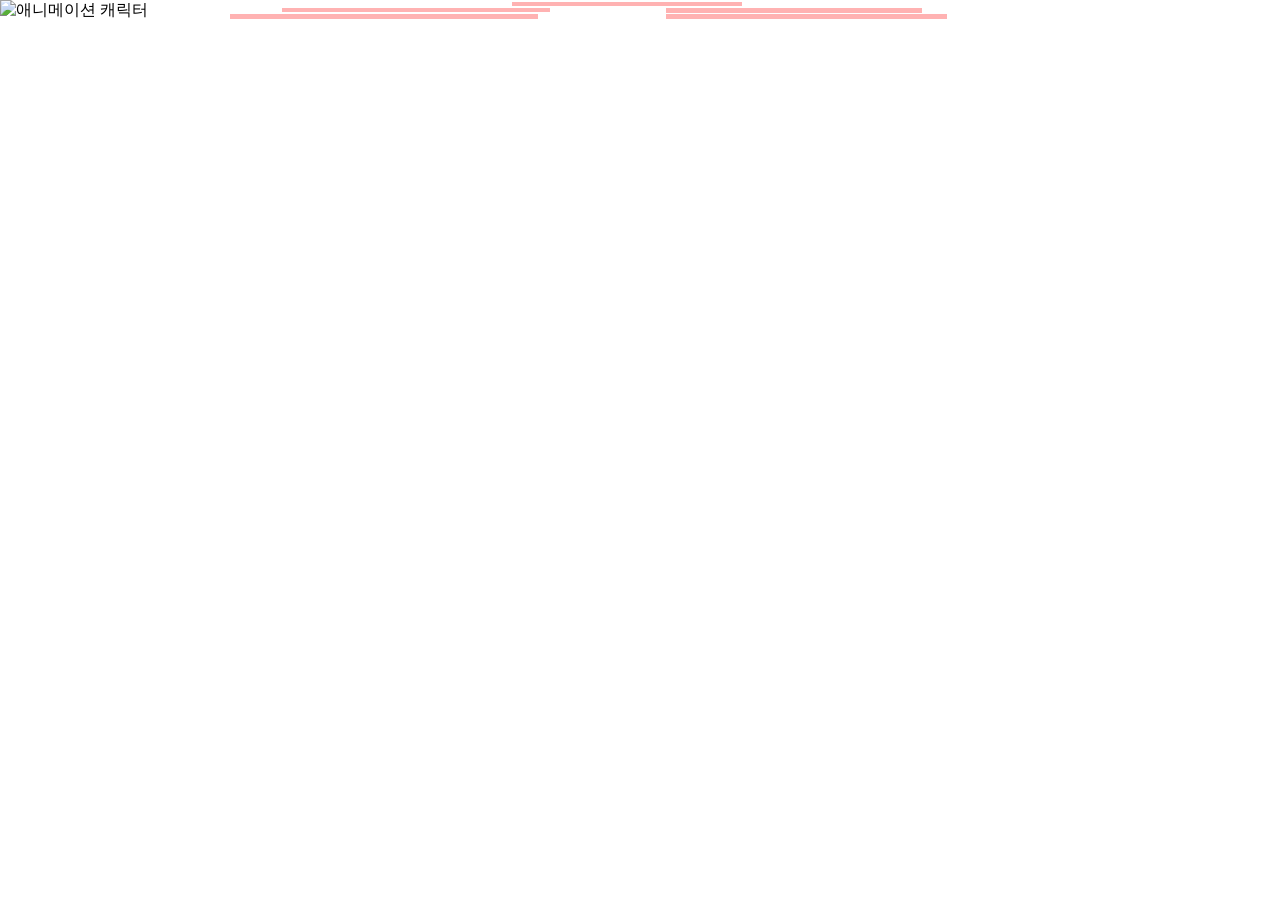
==== ani.html @ 355b9ce3 "Add files via upload" ====
<!DOCTYPE html>
<html lang="ko"> 
<head>
	<meta charset="UTF-8">
	<meta name="viewport" content="width=device-width, initial-scale=1.0">
	<title>애니메이션 캐릭터</title>
	<meta name="description" content="애니메이션 캐릭터 페이지 입니다.">
	<meta name="keywords" content="애니메이션">
	<link rel="stylesheet" href="ani.css">
</head>
<body class="main">
	<div class="main-wrap">
	<img src="ani.pdf" alt="애니메이션 캐릭터">


	<a href="#popup1" class="tv1"></a>
    <a href="#popup2" class="tv2"></a>
    <a href="#popup3" class="tv3"></a>
    <a href="#popup4" class="tv4"></a>
    <a href="#popup5" class="tv5"></a>


<div id="popup1" class="popup">
    <div class="popup-box">
        <a href="#" class="close">×</a>

        <div class="popup-content">
        <div class="popup-image">
        <img src="a1.webp" alt="달려라 하니">

        	
</div>
      <div class="popup-text">

        <h2>달려라 하니</h2>

        <p>한국 순정 스포츠 만화 이진주 글/그림</p>
           <p>1988년 8월 15일부터 같은 해 11월 19일까지 KBS 2TV 애니메이션으로 큰 인기를 끌었다.</p>

           <p>줄거리: 어릴적 병을 앓던 엄마를 잃고 아빠는 유지애라는 탤런트와 사귀게 되고 이후 집을 처분하고 다른 나라로 파견 갔다. 그런 아빠에게 배신감을 느낀 하니에게 낙이라면 오직 달리는 것 뿐이었고, 그런 하니를 홍두깨 선생이 눈여겨 보게 되고 직접 육상부로 스카우트한다. 그렇게 여자 육상선수 하니의 이야기가 시작된다.</p>
    </div>
</div>
</div>
</div>

<div id="popup2" class="popup">
    <div class="popup-box">
        <a href="#" class="close">×</a>

        <div class="popup-content">
        <div class="popup-image">
        <img src="a4.png" alt="아기공룡 둘리">
</div>
      <div class="popup-text">

        <h2>아기공룡 둘리</h2>

        <p>김수정 글/그림</p>
           <p>1983년부터 10여년 동안 월간 만화잡지 보물섬에 연재되었던 인기 만화 '아기공룡 둘리'를 애니메이션으로 재구성한 작품. 1987~88년에 KBS에서 TV시리즈를 만들었다.</p>

           <p>줄거리: 1부는 둘리가 고길동의 집에 와서 철수와 영희, 희동이와 만들어나가는 에피소드였고, 2부는 도우너와 또치 합류 후에 고길동의 집과 동네에서 벌이는 각종 말썽을 그렸다.[4] 그리고 3부는 둘리 일당이 희동이와 함께 나룻배를 타고 바다 한가운데로 표류하게 되면서 벌어지는 이야기로, 세계를 누비며 모험을 하는 에피소드로 구성되었다.</p>
    </div>
</div>
</div>
</div>

<div id="popup3" class="popup">
    <div class="popup-box">
        <a href="#" class="close">×</a>

        <div class="popup-content">
        <div class="popup-image">
        <img src="a2.jpg" alt="날아라 슈퍼보드">
</div>
      <div class="popup-text">

        <h2>날아라 슈퍼보드</h2>

        <p>허영만 글/그림</p>
           <p>중국 고전소설 서유기를 모티브로 한 작품. 만화왕국이란 월간잡지에 처음 연재할 당시, 제목은 <미스터 손>이었지만 애니메이션화가 진행되면서 원작도 <날아라 슈퍼보드>로 제목이 고쳐졌다.</p>

           <p>한호흥업에서 애니메이션화되면서 제목은 <날아라 슈퍼보드>가 되었고, 1992년 방영 당시 최고 시청률 42.8%를 기록하며 국민 애니메이션의 자리에 군림했다.</p>
           	<p>줄거리: 주인공 손오공은 화과산에서 태어난 돌원숭이로, 원숭이들의 왕 노릇을 하다가 하늘로 가서 말썽을 부린 뒤 억만근 쇳덩이 밑에 깔린다. 그 후 지나가던 삼장법사가 손오공을 구하고 요괴들을 봉인하기 위해 함께 여행을 떠난다는 것이 주된 스토리이다.
    </div>
</div>
</div>
</div>
    <div id="popup4" class="popup">
       <div class="popup-box">
        <a href="#" class="close">×</a>

        <div class="popup-content">
        <div class="popup-image">
        <img src="a3.webp" alt="배추도사 무도사">
</div>
      <div class="popup-text">

        <h2>배추도사 무도사의 옛날 예적에</h2>

           <p>1990년 KBS에서 전래동화를 소재로 제작하여 방송한 애니메이션.</p>
           <p>애니메이션 제작은 한호흥업과 동양동화, 신원프로덕션, 테이크원 등이 번갈아 맡았다.</p>
           <p>전래동화라는 한국적인 소재를 잘 표현한 데다 상당히 재미있었으므로 꽤나 인기 있는 만화시리즈였다. 때문에 시청률도 그럭저럭 유지되었는데, 그 덕인지 연속적으로 재방송되었다.</p>
           	<p>줄거리: 배추도사와 무도사가 이야기꾼이 되어 옛날 이야기를 소개한다. 작중에서 배추도사 무도사가 나누는 대화가 재미있는 데다가 인간 캐릭터가 아닌 의인화된 캐릭터가 매우 인상적이다. 근본적으로는 이 두 도사가 여러 이야기를 재미있게 풀어내는 게 작품의 컨셉이다.</p>

    </div>
</div>
</div>
</div>

<div id="popup5" class="popup">
    <div class="popup-box">
        <a href="#" class="close">×</a>

        <div class="popup-content">
        <div class="popup-image">
        <img src="a5.webp" alt="영심이">
</div>
      <div class="popup-text">

        <h2>영심이</h2>

        <p>배금택의 만화 원작 열네 살 영심이</p>
           <p>1990년에 방영 시작했다.</p>

          
           	<p>줄거리: 츤데레 여주인공과 장난꾸러기 여동생, 찌질한 남주인공을 비롯한 개성 넘치는 친구들 등 작중 등장인물의 캐릭터성이 현재 시장에 내놓아도 아무런 위화감이 없을 정도로 세련되었다. 장르도 지금과 익숙한 학원 일상 개그물이다.</p>
    </div>
</div>
</div>
</div>








</body>
</html>
---- ani.css ----
body{
    margin:0;
}
img{
    width:100%;
}
.main-wrap{
    position:relative;
    width:100%;
}
.tv1,
.tv2,
.tv3,
.tv4,
.tv5{
    position:absolute;
    display:block;

    background:rgba(255,0,0,0.3);
}
.tv1{
    left:40%;
    top:11%;
    width:18%;
    height:20%;
}

.tv2{
    left:22%;
    top:36%;
    width:21%;
    height:23%;
}

.tv3{
    left:52%;
    top:38%;
    width:20%;
    height:23%;
}

.tv4{
    left:18%;
    top:65%;
    width:24%;
    height:26%;
}

.tv5{
    left:52%;
    top:69%;
    width:22%;
    height:23%;
}
.popup{
    display:none;
    position:fixed;
    top:0;
    left:0;
    width:100%;
    height:100%;
    background:rgba(0,0,0,.7);
    z-index:999;
}

.popup:target{
    display:block;
}

.popup-box{
    background:#fff;
    width:600px;
    max-width:90%;
    padding:30px;
    border-radius:15px;
    margin:50px auto;
    position:relative;
}

.popup-box img{
    width:100%;
    height:auto;
    margin-bottom:20px;
}

.close{
    position:absolute;
    right:20px;
    top:15px;
    text-decoration:none;
    color:#000;
    font-size:30px;
}
.popup-content{
    display:flex;
    gap:30px;
    align-items:flex-start;
}

.popup-image{
    width:40%;
}

.popup-image img{
    width:100%;
    display:block;
}

.popup-text{
    width:60%;
}

.popup-text h2{
    margin-top:0;
}
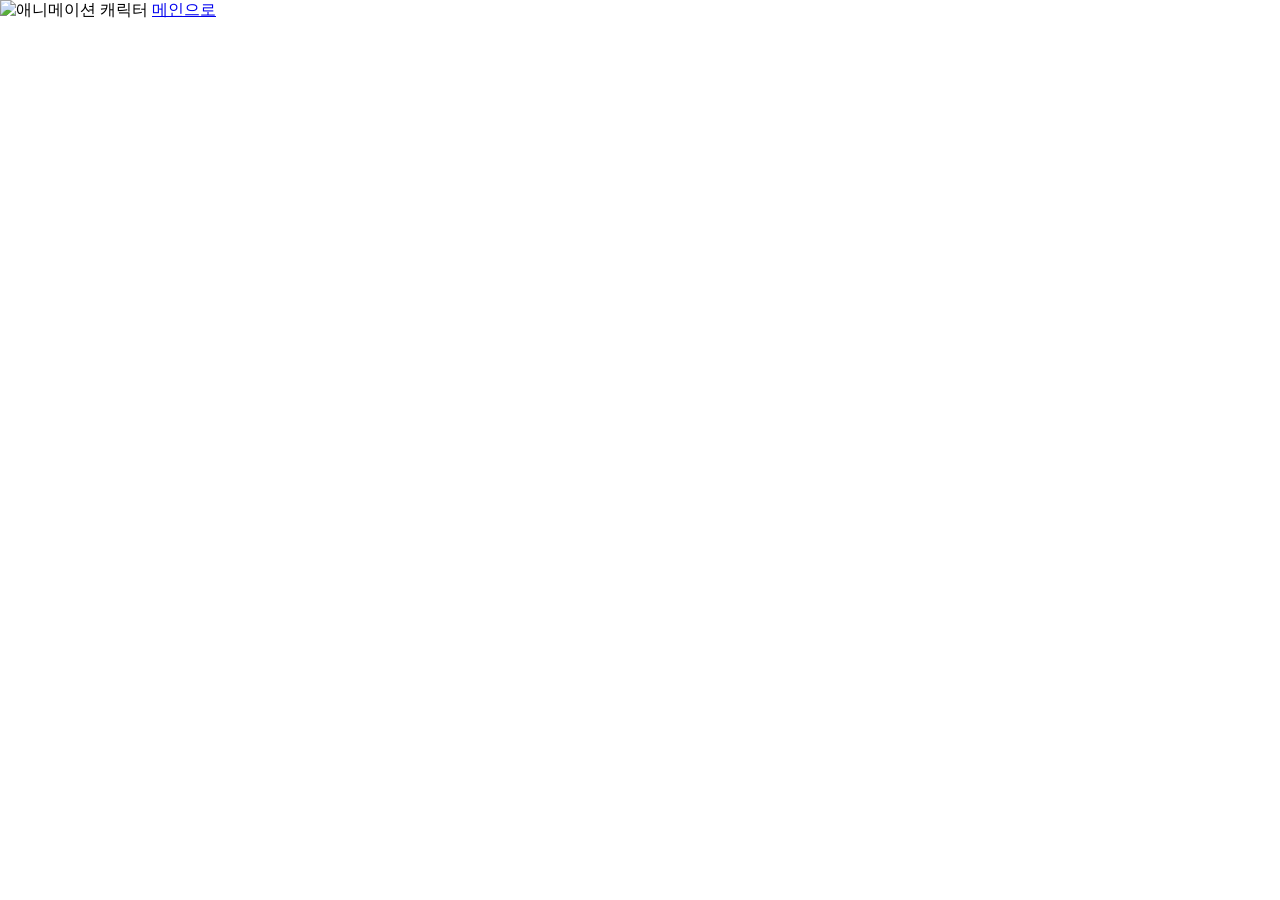
==== commit 0e920dba: "Add files via upload" ====
--- a/ani.html
+++ b/ani.html
@@ -11,6 +11,8 @@
 <body class="main">
 	<div class="main-wrap">
 	<img src="ani.pdf" alt="애니메이션 캐릭터">
+
+    <a href="index.html">메인으로</a>
 
 
 	<a href="#popup1" class="tv1"></a>
--- a/ani.css
+++ b/ani.css
@@ -1,5 +1,6 @@
 body{
     margin:0;
+    word-break: keep-all;
 }
 img{
     width:100%;
@@ -16,7 +17,7 @@
     position:absolute;
     display:block;
 
-    background:rgba(255,0,0,0.3);
+    
 }
 .tv1{
     left:40%;
@@ -113,4 +114,7 @@
 .popup-text h2{
     margin-top:0;
 }
+p{
+    line-height: 145%;
+}
 
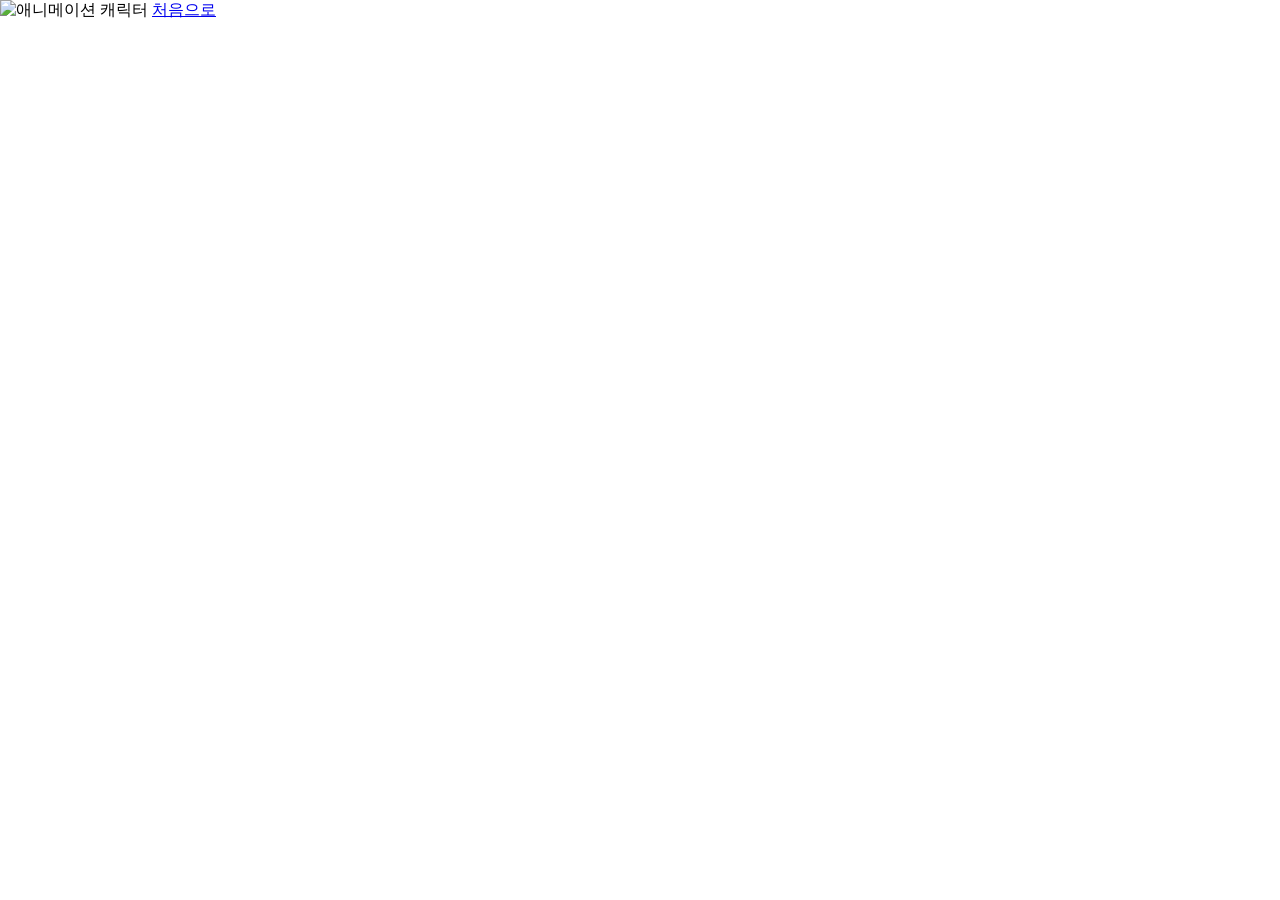
==== commit 6b8ea345: "Add files via upload" ====
--- a/ani.html
+++ b/ani.html
@@ -12,7 +12,7 @@
 	<div class="main-wrap">
 	<img src="ani.pdf" alt="애니메이션 캐릭터">
 
-    <a href="index.html">메인으로</a>
+    <a href="index.html">처음으로</a>
 
 
 	<a href="#popup1" class="tv1"></a>
